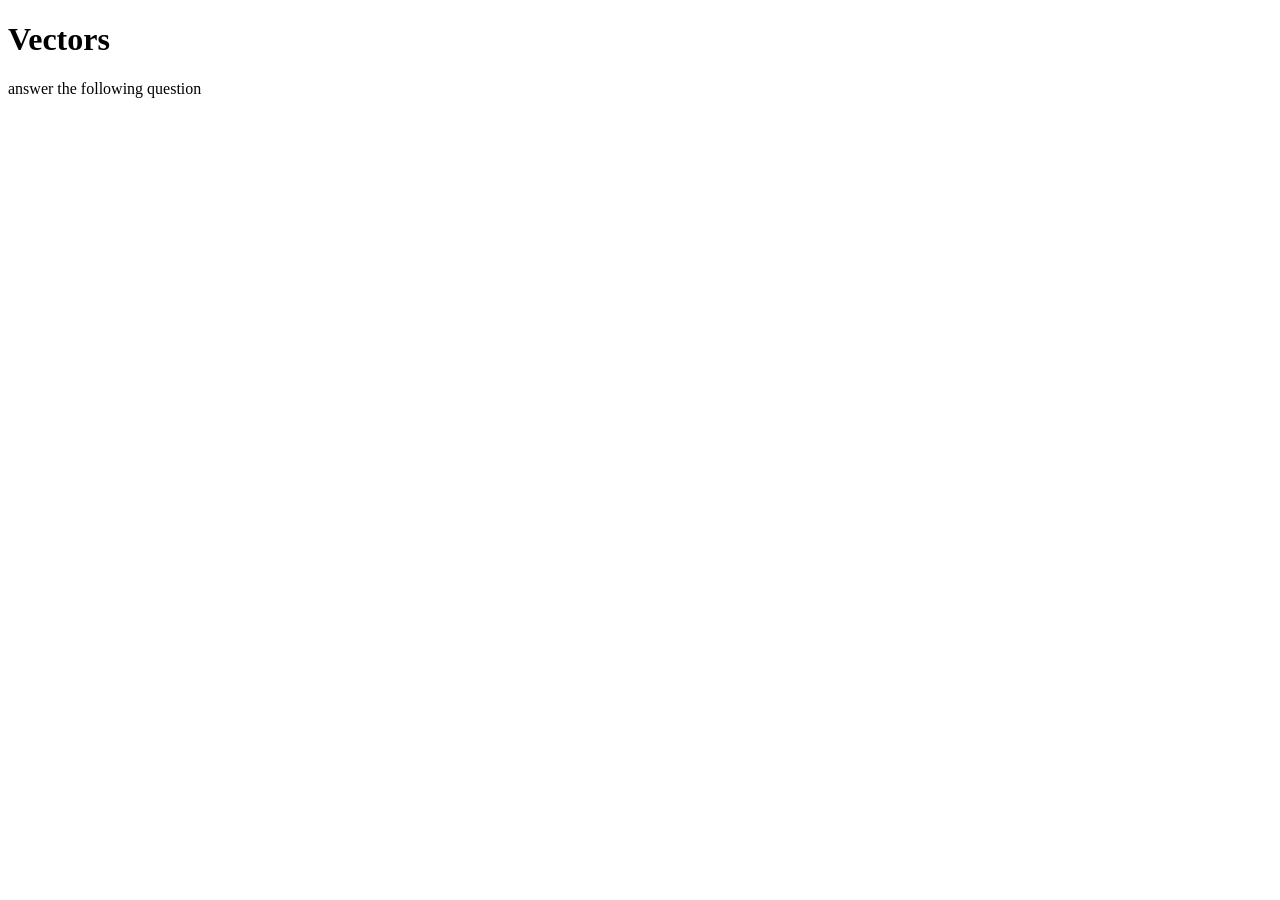
==== index.html @ 6475c98f "intit" ====
<!DOCTYPE html>
<html lang="en">
<head>
    <meta charset="UTF-8">
    <meta name="viewport" content="width=device-width, initial-scale=1.0">
    <title>Document</title>
    <script src="script.js" defer></script>
</head>
<body>
    <h1>Vectors</h1>
    <p>answer the following question</p>
</body>
</html>
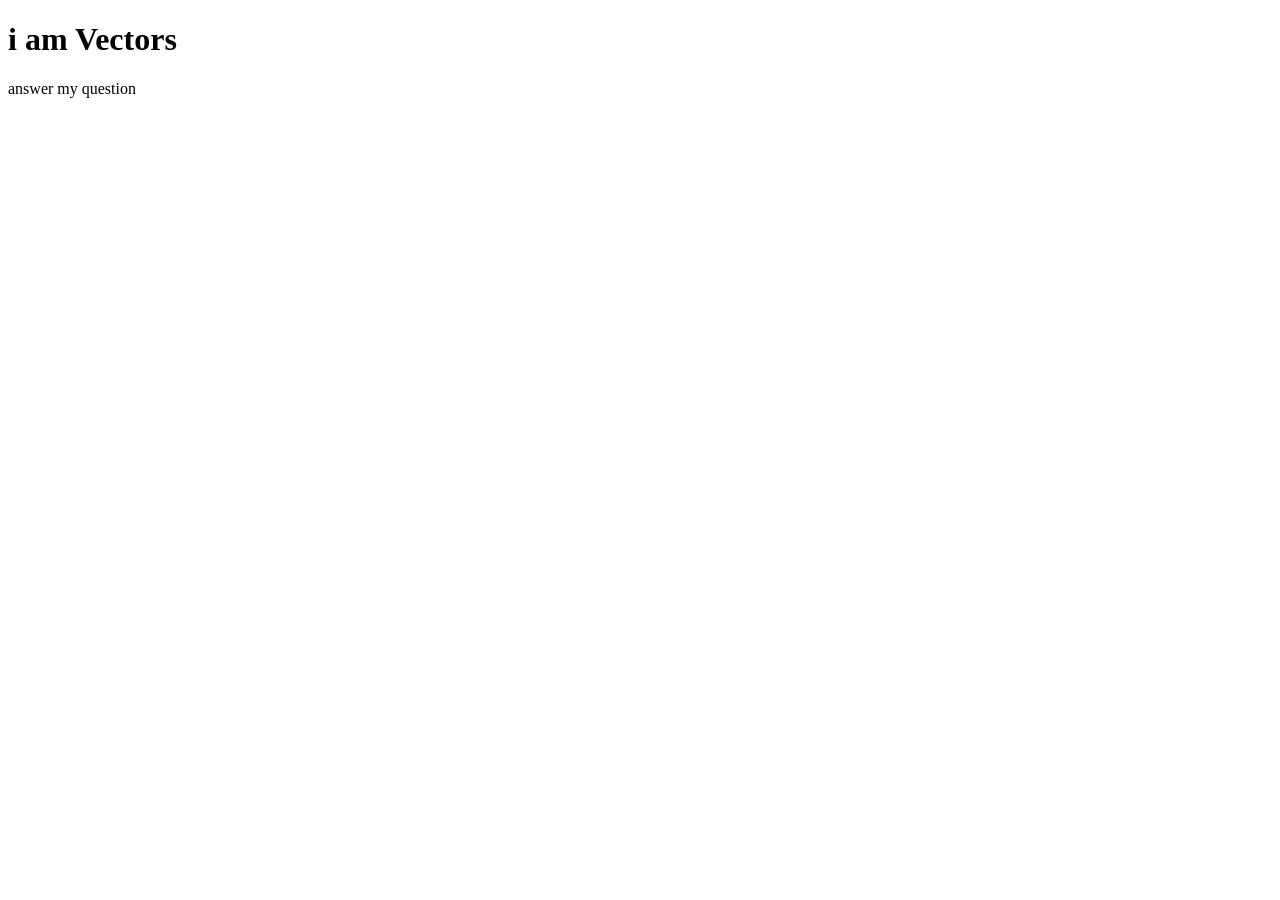
==== commit 540214ae: "added stylesheet 'styles.css'" ====
--- a/index.html
+++ b/index.html
@@ -4,10 +4,11 @@
     <meta charset="UTF-8">
     <meta name="viewport" content="width=device-width, initial-scale=1.0">
     <title>Document</title>
+    <link rel="stylesheet" href="styles.css" />
     <script src="script.js" defer></script>
 </head>
 <body>
-    <h1>Vectors</h1>
-    <p>answer the following question</p>
+    <h1>i am Vectors</h1>
+    <p>answer my question</p>
 </body>
 </html>
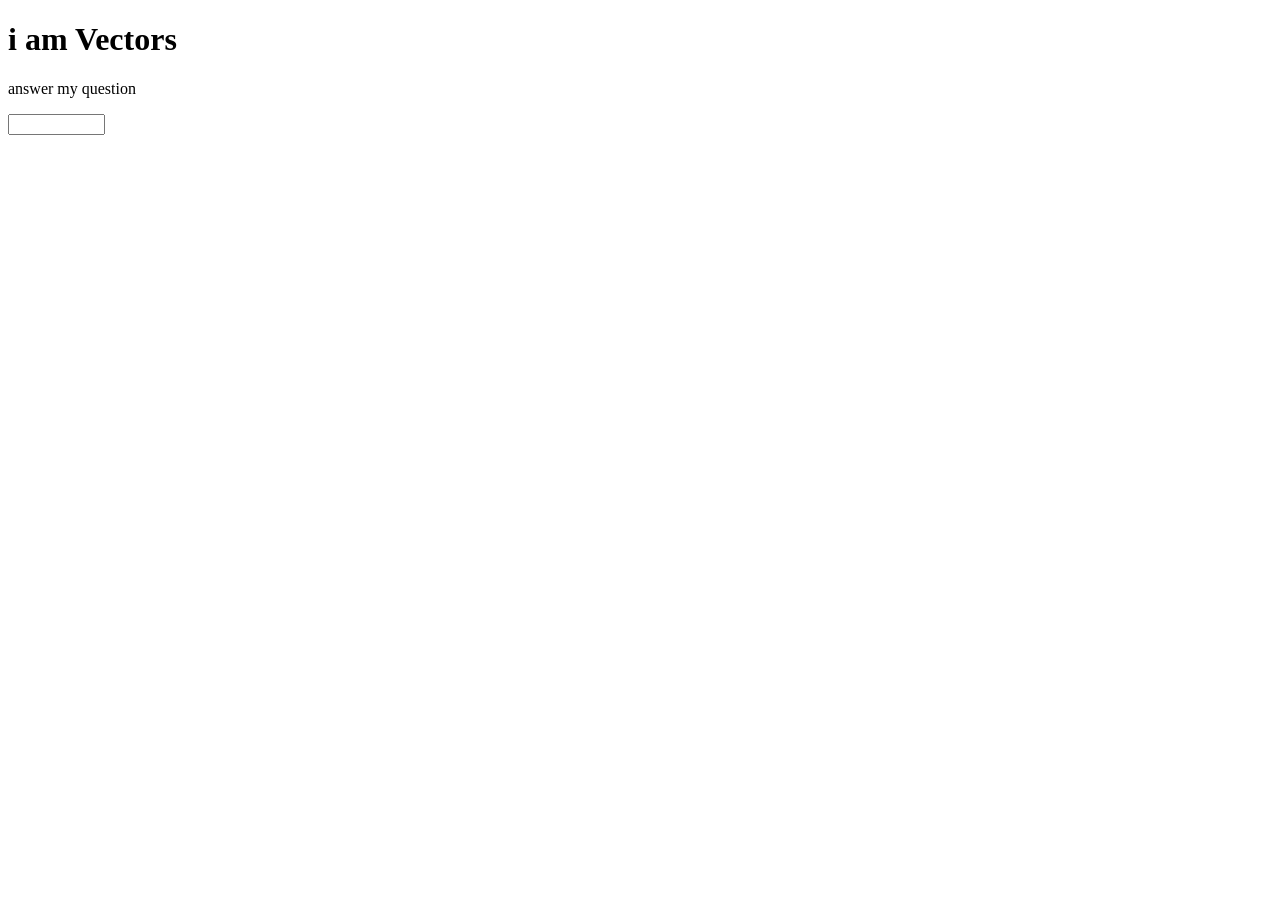
==== commit d67a4919: "added an input box for the first question" ====
--- a/index.html
+++ b/index.html
@@ -10,5 +10,6 @@
 <body>
     <h1>i am Vectors</h1>
     <p>answer my question</p>
+    <input type="text" id="input" name="q1-Input" minlength="1" size="10"/>
 </body>
 </html>
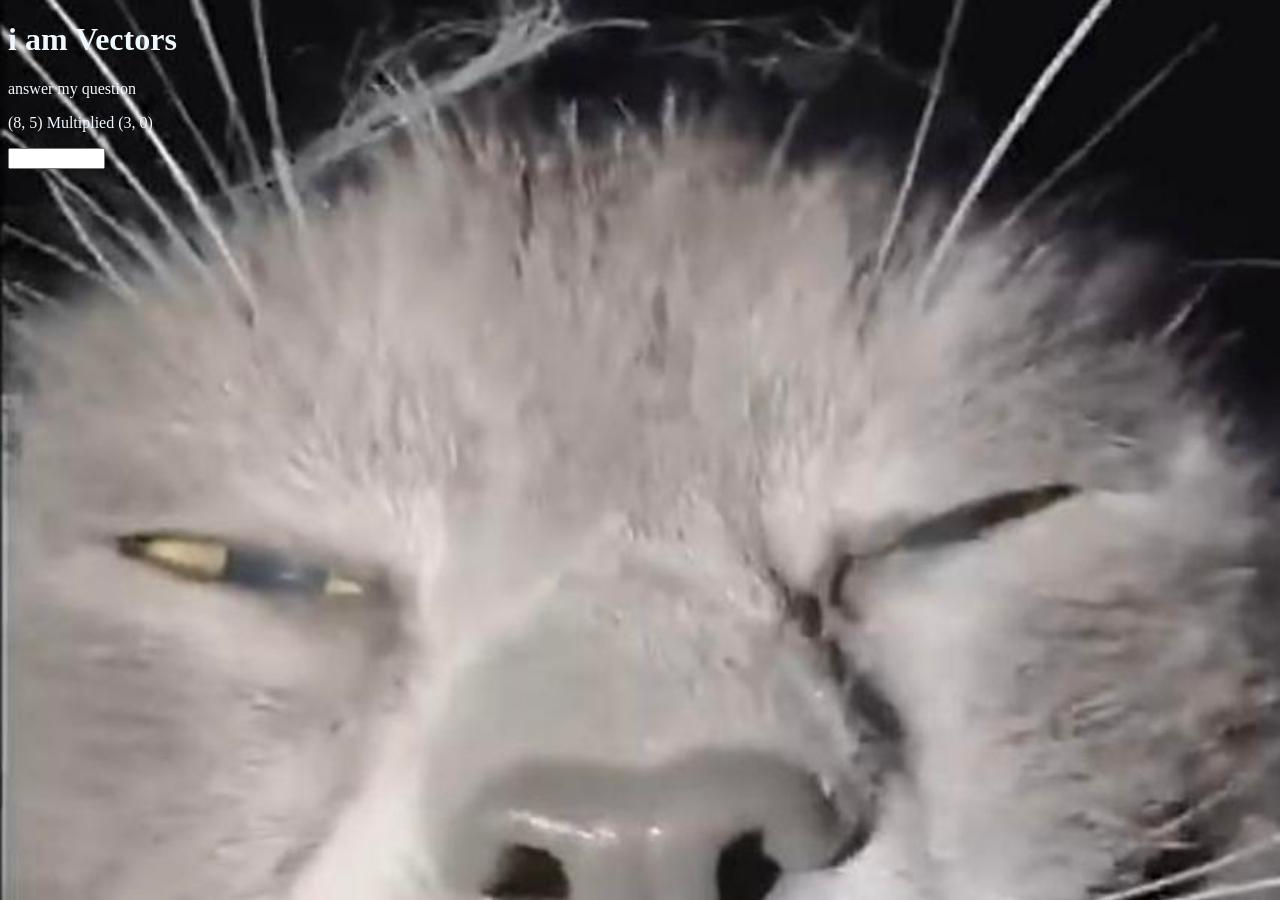
==== commit d3ab2664: "Working" ====
--- a/index.html
+++ b/index.html
@@ -10,6 +10,7 @@
 <body>
     <h1>i am Vectors</h1>
     <p>answer my question</p>
-    <input type="text" id="input" name="q1-Input" minlength="1" size="10"/>
+    <p id="question"></p>
+    <input type="text" id="input" name="q1-Input" minlength="1" size="10" />
 </body>
 </html>
--- a/styles.css
+++ b/styles.css
@@ -0,0 +1,7 @@
+body{
+    background-image: image-set("Media.jpg");
+    background-repeat: no-repeat;
+    background-size: 100%;
+
+    color: aliceblue;
+}
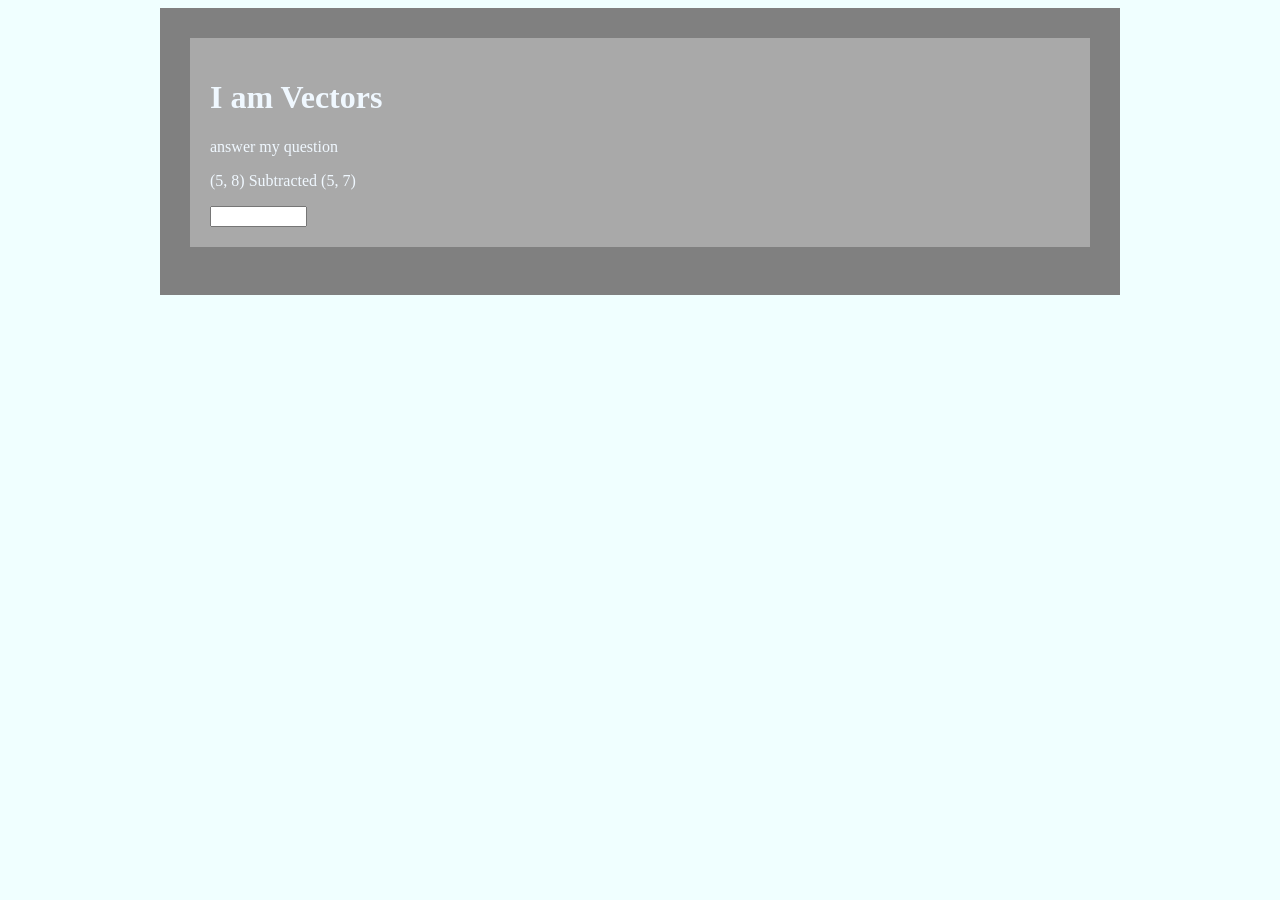
==== commit 2d4500b5: "looks less bad" ====
--- a/index.html
+++ b/index.html
@@ -8,9 +8,13 @@
     <script src="script.js" defer></script>
 </head>
 <body>
-    <h1>i am Vectors</h1>
+<div class="container">
+    <div class="block">
+    <h1>I am Vectors</h1>
     <p>answer my question</p>
     <p id="question"></p>
     <input type="text" id="input" name="q1-Input" minlength="1" size="10" />
+    </div>
+</div>
 </body>
 </html>
--- a/styles.css
+++ b/styles.css
@@ -1,7 +1,20 @@
 body{
-    background-image: image-set("Media.jpg");
-    background-repeat: no-repeat;
-    background-size: 100%;
+    background-color: azure;
+    color: aliceblue;
+}
 
-    color: aliceblue;
+.container{
+    background-color: gray;
+    margin: auto;
+    max-width: 900px;
+    min-height: 200px;
+    padding: 30px;
+    display: block;
+}
+
+.block {
+    margin-bottom: 2%;
+    background-color: darkgrey;
+    padding: 20px;
+    min-height: 90%;
 }
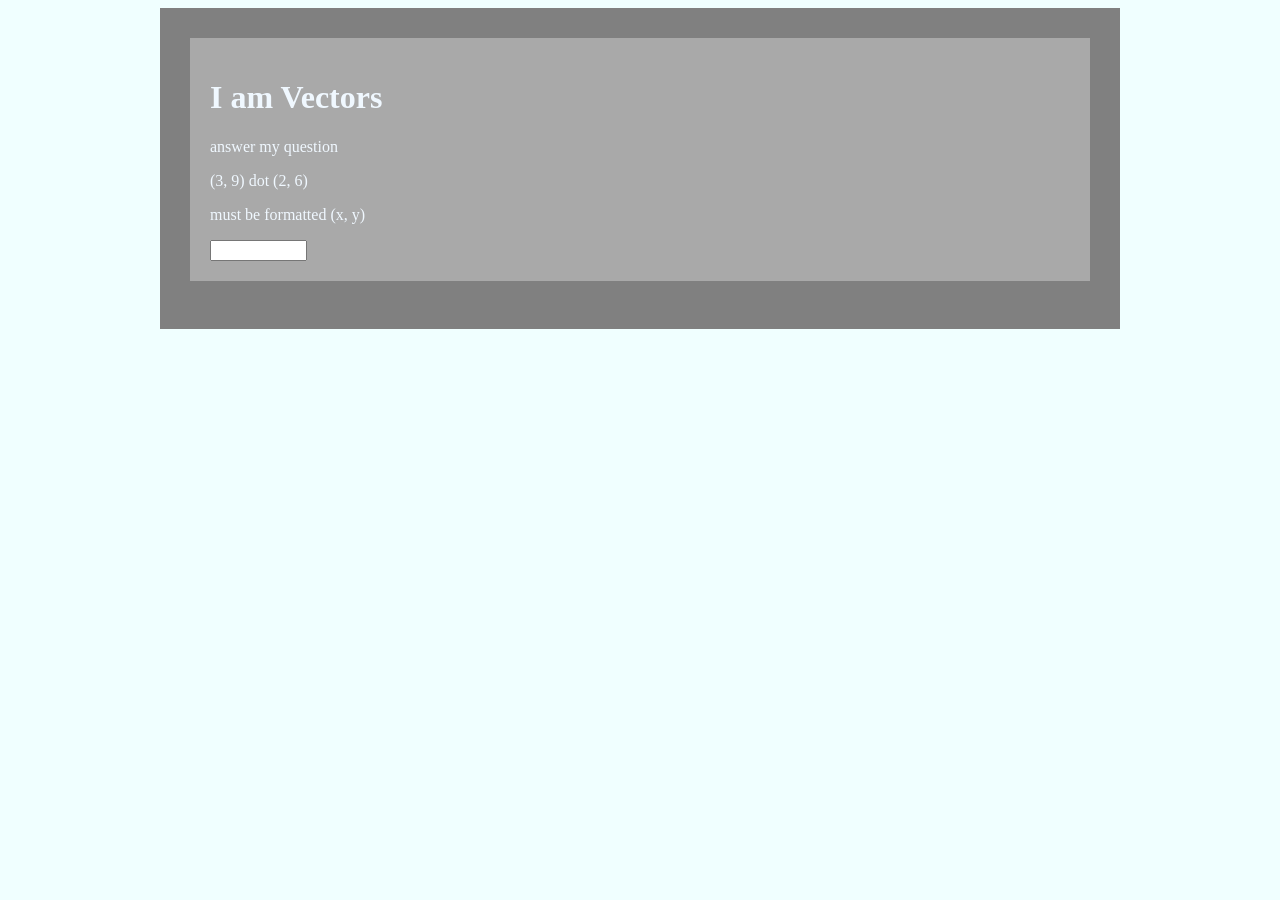
==== commit 85fd9238: "added a small explanation for usability sake" ====
--- a/index.html
+++ b/index.html
@@ -13,6 +13,7 @@
     <h1>I am Vectors</h1>
     <p>answer my question</p>
     <p id="question"></p>
+    <p>must be formatted (x, y)</p>
     <input type="text" id="input" name="q1-Input" minlength="1" size="10" />
     </div>
 </div>
